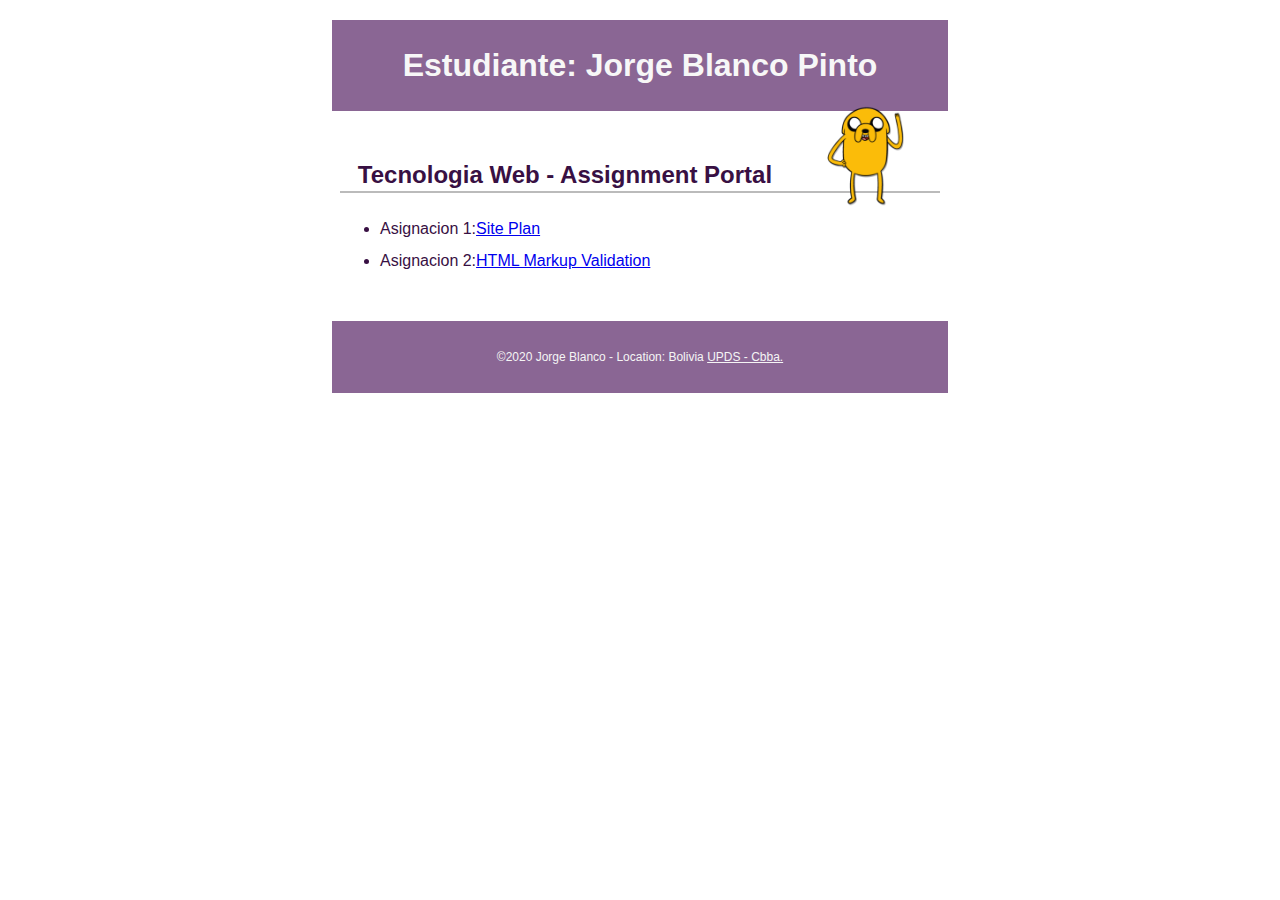
==== index.html @ dcc40631 "mod" ====
<!DOCTYPE html>
<html lang="es">
<head>
  <meta charset="utf-8">
  <meta name="viewport" content="width=device-width, initial-scale=1, maximum-scale=1">
  <title>Tecnologia Web - Portal de Asignaciones | Nombre | UPDS -Cbba.</title>
  <meta name="description" content="Pagina de portal de asignaciones Fabiola Soliz para la materia de tecnologia web en UPDS">
  <link rel="stylesheet" href="css/normalize.css">
  <link rel="stylesheet" href="css/main.css">
</head>
<body>
  <header>
    <h1>Estudiante: Jorge Blanco Pinto</h1>
    <img src="imagenes/Jake_el_perruno.png" alt="My Profile Picture">
  </header> 
  <main>
    <h2>Tecnologia Web - Assignment Portal</h2>
    <ul>
      <li>Asignacion 1:<a href="#">Site Plan</a></li>
      <li>Asignacion 2:<a href="#">HTML Markup Validation</a></li>
    </ul>
    
  </main> 
 
  <footer>
    <p>
      &copy;2020 Jorge Blanco - Location: Bolivia  
      <a href="http://www.upds.edu.bo/"> UPDS - Cbba.</a>
    </p>
  </footer>
</body>
</html>
---- css/main.css ----
/* Tecnologia Web- Plantilla CSS del portal de asignación */
/* Puede usar #HEX o nombres de colores */
/* * es un comodín que se refiere a todos los elementos. */

/* { margin: 0; box-sizing: border-box; } */

body { 
    font-size: 16px; 
    line-height: 32px;
    font-family:Ubuntu,sans-serif;
    color:#381043;
}

h1 {
    font-size: 2rem;
    color:#f7f7f7;
}

h2 {
    font-size: 1.5rem;
    text-align: center;
    border-bottom: 2px solid #bbb;
}

header, main, footer {
    
    margin: 1.25rem auto;
    padding: .5rem;
    max-width: 600px;
}

header, footer, footer a {
    text-align: center;
    background-color:#8A6694;
    color: whitesmoke;
}

header,footer{
    background-image: url(/George/Asignacion1/imagenes/fondo1.jpg);
}
header img {
    
    width: 150px;
    height: auto;
    float: right;
}

footer {
    font-size: 0.75rem;
}
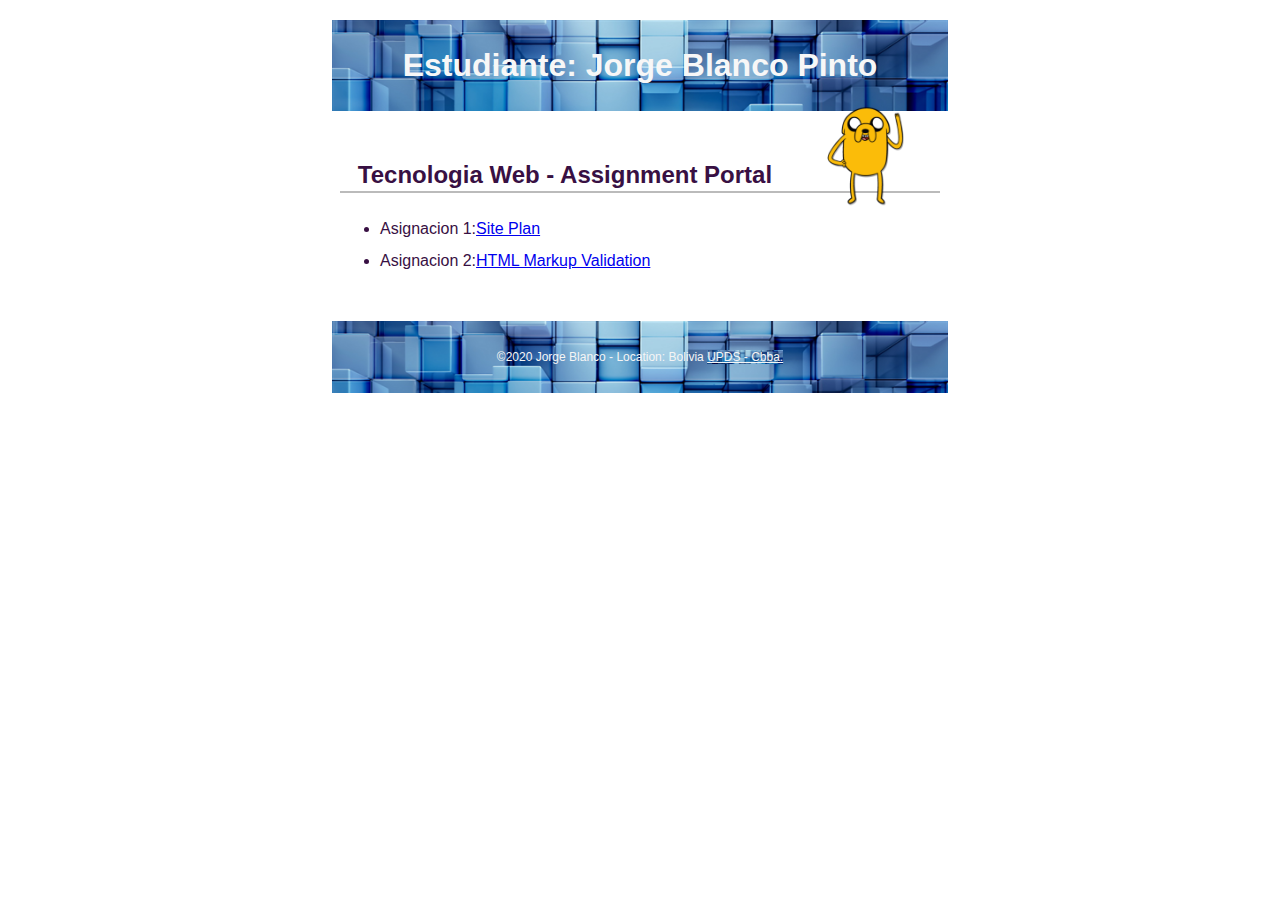
==== commit 27f1cbbf: "5" ====
--- a/index.html
+++ b/index.html
@@ -6,12 +6,12 @@
   <title>Tecnologia Web - Portal de Asignaciones | Nombre | UPDS -Cbba.</title>
   <meta name="description" content="Pagina de portal de asignaciones Fabiola Soliz para la materia de tecnologia web en UPDS">
   <link rel="stylesheet" href="css/normalize.css">
-  <link rel="stylesheet" href="css/main.css">
+  <link rel="stylesheet" href="/css/main.css">
 </head>
 <body>
   <header>
     <h1>Estudiante: Jorge Blanco Pinto</h1>
-    <img src="imagenes/Jake_el_perruno.png" alt="My Profile Picture">
+    <img src="imagenes/Jake_el_perruno.png"  alt="My Profile Picture">
   </header> 
   <main>
     <h2>Tecnologia Web - Assignment Portal</h2>
--- a/css/main.css
+++ b/css/main.css
@@ -33,11 +33,11 @@
     text-align: center;
     background-color:#8A6694;
     color: whitesmoke;
+    background-image: url(/imagenes/fondo1.jpg);
+    background-size: cover;
 }
 
-header,footer{
-    background-image: url(/George/Asignacion1/imagenes/fondo1.jpg);
-}
+
 header img {
     
     width: 150px;
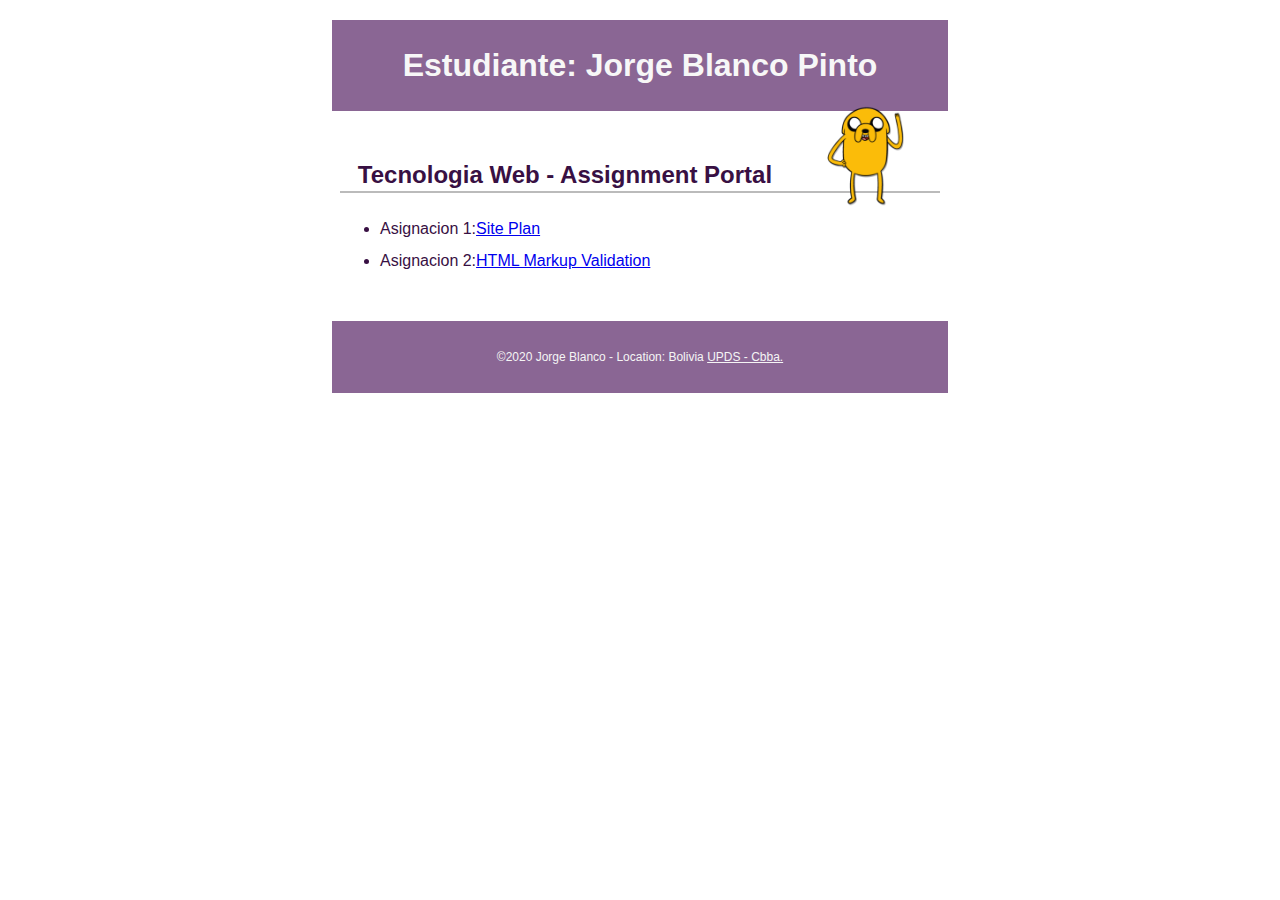
==== commit 48a3cdc1: "5.1" ====
--- a/index.html
+++ b/index.html
@@ -6,7 +6,7 @@
   <title>Tecnologia Web - Portal de Asignaciones | Nombre | UPDS -Cbba.</title>
   <meta name="description" content="Pagina de portal de asignaciones Fabiola Soliz para la materia de tecnologia web en UPDS">
   <link rel="stylesheet" href="css/normalize.css">
-  <link rel="stylesheet" href="/css/main.css">
+  <link rel="stylesheet" href="css/main.css">
 </head>
 <body>
   <header>
--- a/css/main.css
+++ b/css/main.css
@@ -33,7 +33,7 @@
     text-align: center;
     background-color:#8A6694;
     color: whitesmoke;
-    background-image: url(/imagenes/fondo1.jpg);
+    background-image: url(imagenes/fondo1.jpg);
     background-size: cover;
 }
 
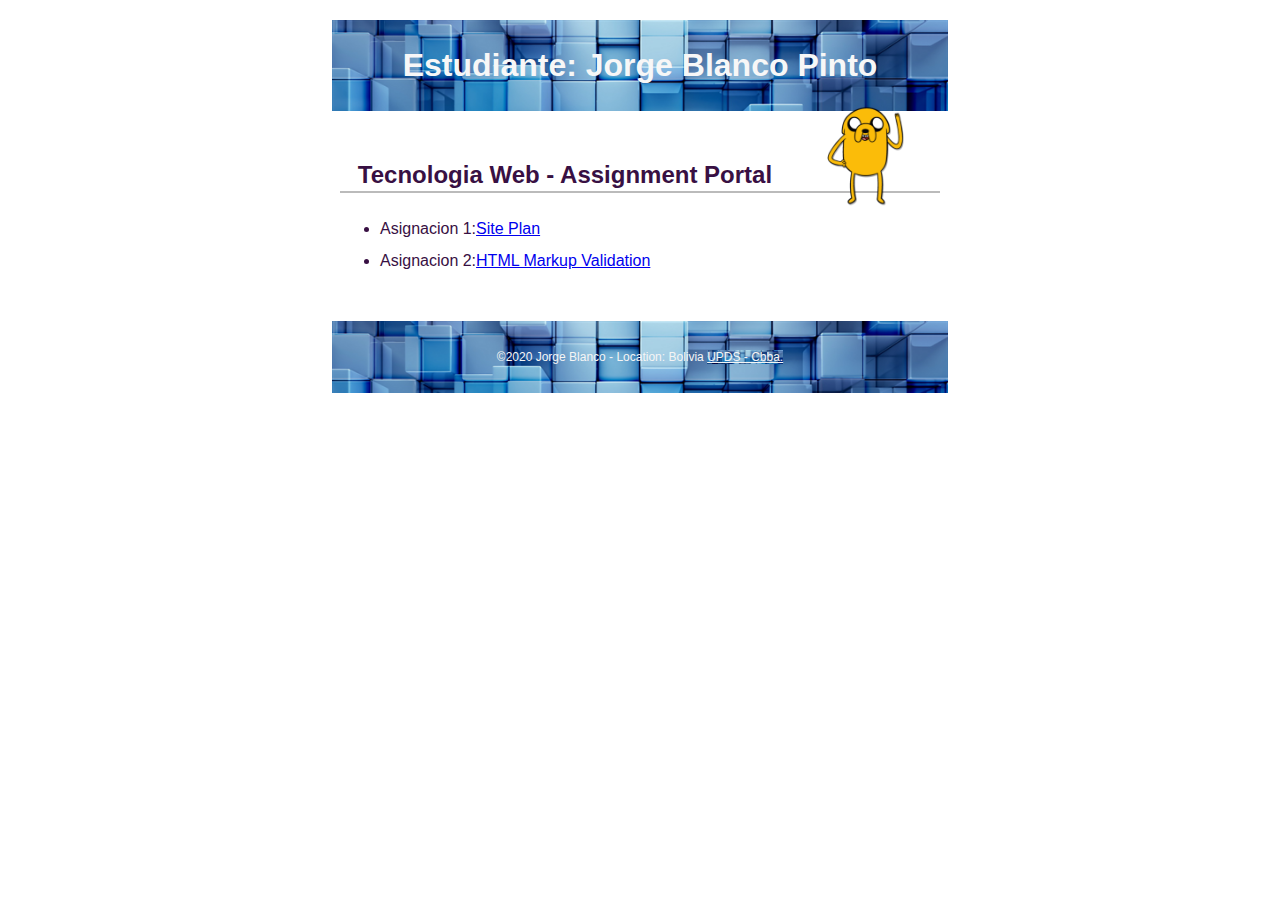
==== commit 0c23eb5f: "6.1" ====
--- a/index.html
+++ b/index.html
@@ -5,8 +5,8 @@
   <meta name="viewport" content="width=device-width, initial-scale=1, maximum-scale=1">
   <title>Tecnologia Web - Portal de Asignaciones | Nombre | UPDS -Cbba.</title>
   <meta name="description" content="Pagina de portal de asignaciones Fabiola Soliz para la materia de tecnologia web en UPDS">
-  <link rel="stylesheet" href="css/normalize.css">
-  <link rel="stylesheet" href="css/main.css">
+  <link rel="stylesheet" href="/css/normalize.css">
+  <link rel="stylesheet" href="/css/main.css">
 </head>
 <body>
   <header>
--- a/css/main.css
+++ b/css/main.css
@@ -33,7 +33,7 @@
     text-align: center;
     background-color:#8A6694;
     color: whitesmoke;
-    background-image: url(imagenes/fondo1.jpg);
+    background-image: url(/imagenes/fondo1.jpg);
     background-size: cover;
 }
 
